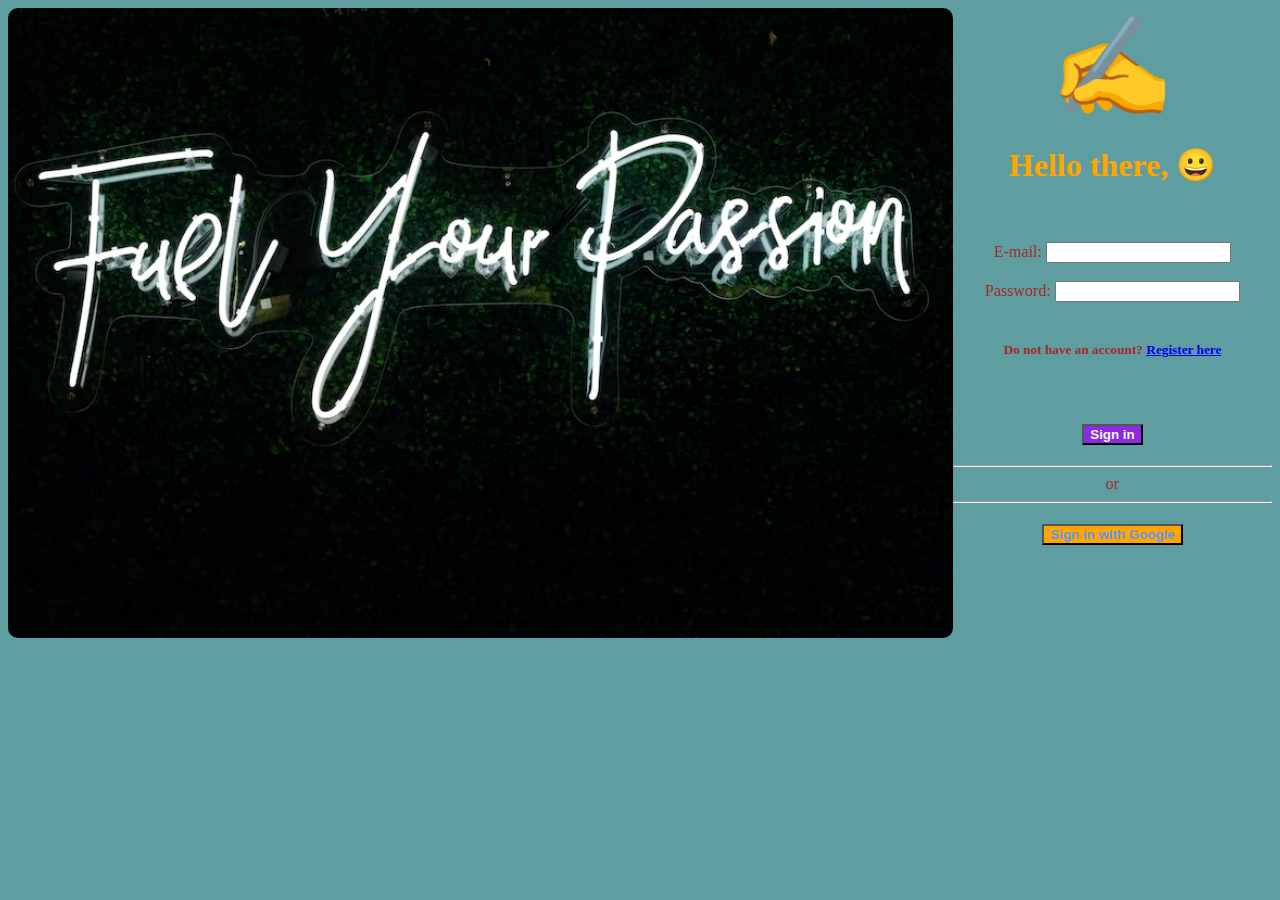
==== Index.html @ ae8c732f "added new images" ====
<!DOCTYPE html>
<html lang="en">
<head>
    <meta charset="UTF-8">
    <meta http-equiv="X-UA-Compatible" content="IE=edge">
    <meta name="viewport" content="width=device-width, initial-scale=1.0">
    <title>Forms and Tables Assignment</title>
    <Style>
    #image{
        border-radius: 10px;
        float: left;
        width: auto;
        height: 630px;
    }
#heading{
    color: orange;

}
.form{
    color:brown;
}
#button{
    color:cornflowerblue;
    background-color:orange;
}
#signin{
    color: beige;
    background-color: blueviolet;
}
#icon{
    font-size: 100px;
    color: greenyellow;
}
        body{
            text-align: center;
            background-color:cadetblue;
        }
    </Style>
    
</head>
<body>
   <form class="form">
    <img id="image" src="Index Image.avif" alt="login image">
    <span id="icon">&#9997</span>
    <h1 id="heading"> Hello there, <span>&#128512</span></h1>
    
    <br>
    <br>
    <label for="email"> E-mail:</label>
    <input type="email" name="E-mail">
    <br>
    <br>
    <label for="password"> Password:</label>
    <input type="password" name="Password">
    <br>
    <br>
    <h5>Do not have an account? <a href="login.html">Register here</a></h5>
    <br>
    <h2><button id="signin"> <b>Sign in</b></button></h2>
    <hr><span>or</span><hr>
    <h4><button id="button" > <b>Sign in with Google</b></button></h4>
    



   </form>
   
    
    
</body>
</html>
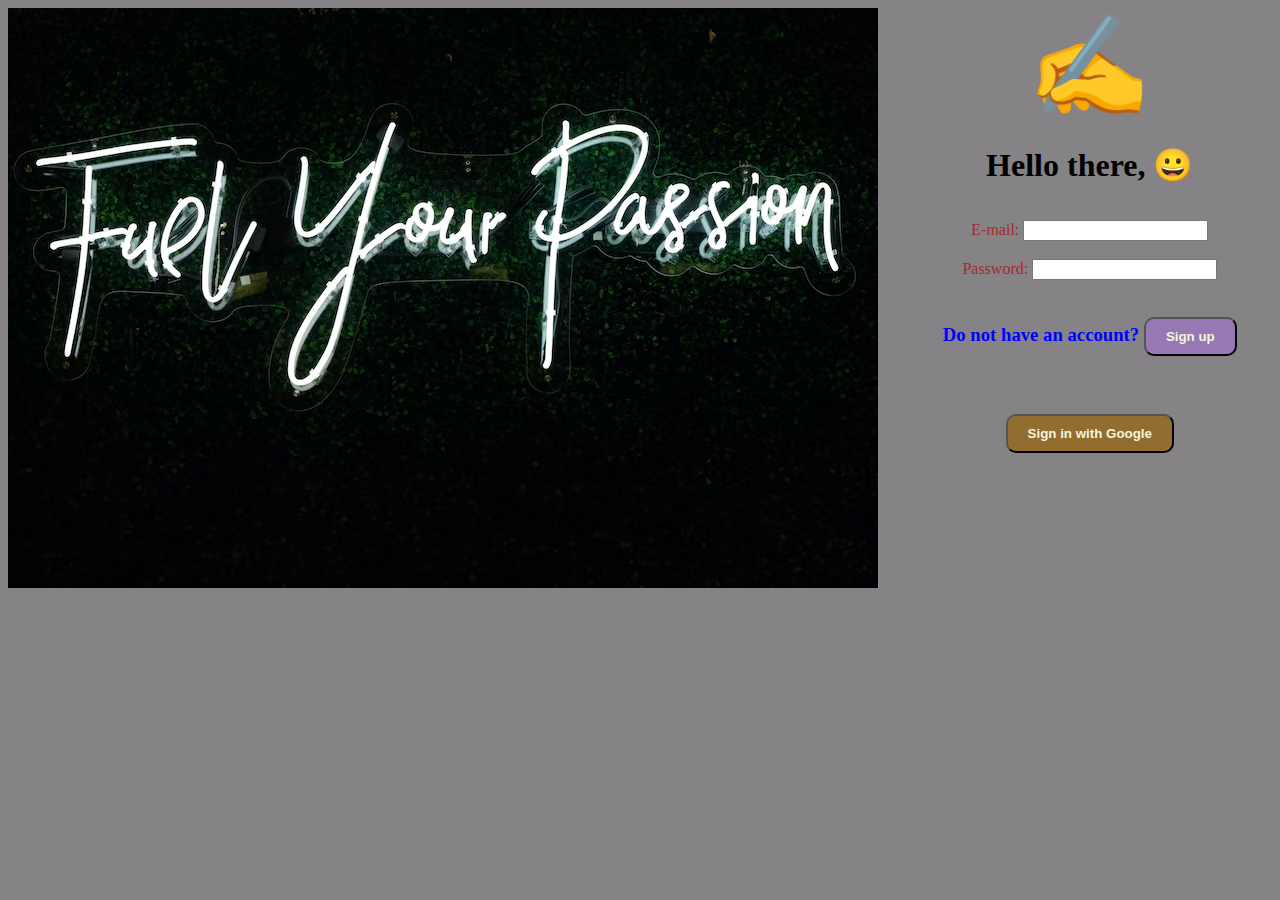
==== commit 4ef23d12: "changed style" ====
--- a/Index.html
+++ b/Index.html
@@ -5,47 +5,20 @@
     <meta http-equiv="X-UA-Compatible" content="IE=edge">
     <meta name="viewport" content="width=device-width, initial-scale=1.0">
     <title>Forms and Tables Assignment</title>
-    <Style>
-    #image{
-        border-radius: 10px;
-        float: left;
-        width: auto;
-        height: 630px;
-    }
-#heading{
-    color: orange;
+    <link rel="stylesheet" href="Styles.css">
 
-}
-.form{
-    color:brown;
-}
-#button{
-    color:cornflowerblue;
-    background-color:orange;
-}
-#signin{
-    color: beige;
-    background-color: blueviolet;
-}
-#icon{
-    font-size: 100px;
-    color: greenyellow;
-}
-        body{
-            text-align: center;
-            background-color:cadetblue;
-        }
-    </Style>
     
 </head>
 <body>
-   <form class="form">
-    <img id="image" src="Index Image.avif" alt="login image">
-    <span id="icon">&#9997</span>
+ <div class="container">
+    <div class="container1"> <img src="Index Image.avif" alt="login image"> </div>
+    
+    <div class="container2"><span id="icon">&#9997</span>
     <h1 id="heading"> Hello there, <span>&#128512</span></h1>
     
     <br>
     <br>
+    <form class="form">
     <label for="email"> E-mail:</label>
     <input type="email" name="E-mail">
     <br>
@@ -54,18 +27,13 @@
     <input type="password" name="Password">
     <br>
     <br>
-    <h5>Do not have an account? <a href="login.html">Register here</a></h5>
+</form>
+    <h3>Do not have an account? <a href="login.html"><span><button id="signin"> <b>Sign up</b></button></span></a></h5>
     <br>
-    <h2><button id="signin"> <b>Sign in</b></button></h2>
-    <hr><span>or</span><hr>
+   <!-- <h3>Already have an account?<a href="table.html"><h3><button id="signin"> <b>Sign in</b></button></h3></a></h3> 
+    <hr><span>or</span><hr> -->
     <h4><button id="button" > <b>Sign in with Google</b></button></h4>
-    
-
-
-
-   </form>
-   
-    
-    
+</div>
+</div>
 </body>
 </html>--- a/Styles.css
+++ b/Styles.css
@@ -0,0 +1,63 @@
+.container{
+    display: flex;
+    align-content: space-between;
+}
+.container1{
+    width: 50px;
+    height: 200px;     
+}
+.container2{
+    margin-left: 70%;
+} 
+#heading{
+    color: greenyellow;
+   }
+.form{
+    color:brown;
+}
+#icon{
+    font-size: 100px;
+    color: greenyellow;
+}
+button{
+    color:cornflowerblue;
+    background-color:rgb(145, 110, 47);
+    padding: 10px 20px;
+    /* margin: 5%; */
+    border-radius: 10px;
+}
+h3{
+    color:blue;
+}
+#signin{
+    color: beige;
+    background-color: rgb(151, 119, 180);
+}
+        /* login.html CSS */
+
+cont2{
+ margin-top: 10%;
+}
+        #image{
+            float: left;
+            width: auto;
+            
+        }
+        .form{
+            color: brown;
+        }
+        #heading{
+            margin-bottom: 0%;
+            color:black;
+        }
+        #greeting{
+            color:rgb(63, 3, 119);
+        }
+        #button{
+            color:beige ;
+        }
+
+        body{text-align: center;
+            background-color:rgb(134, 131, 134)
+        }
+        